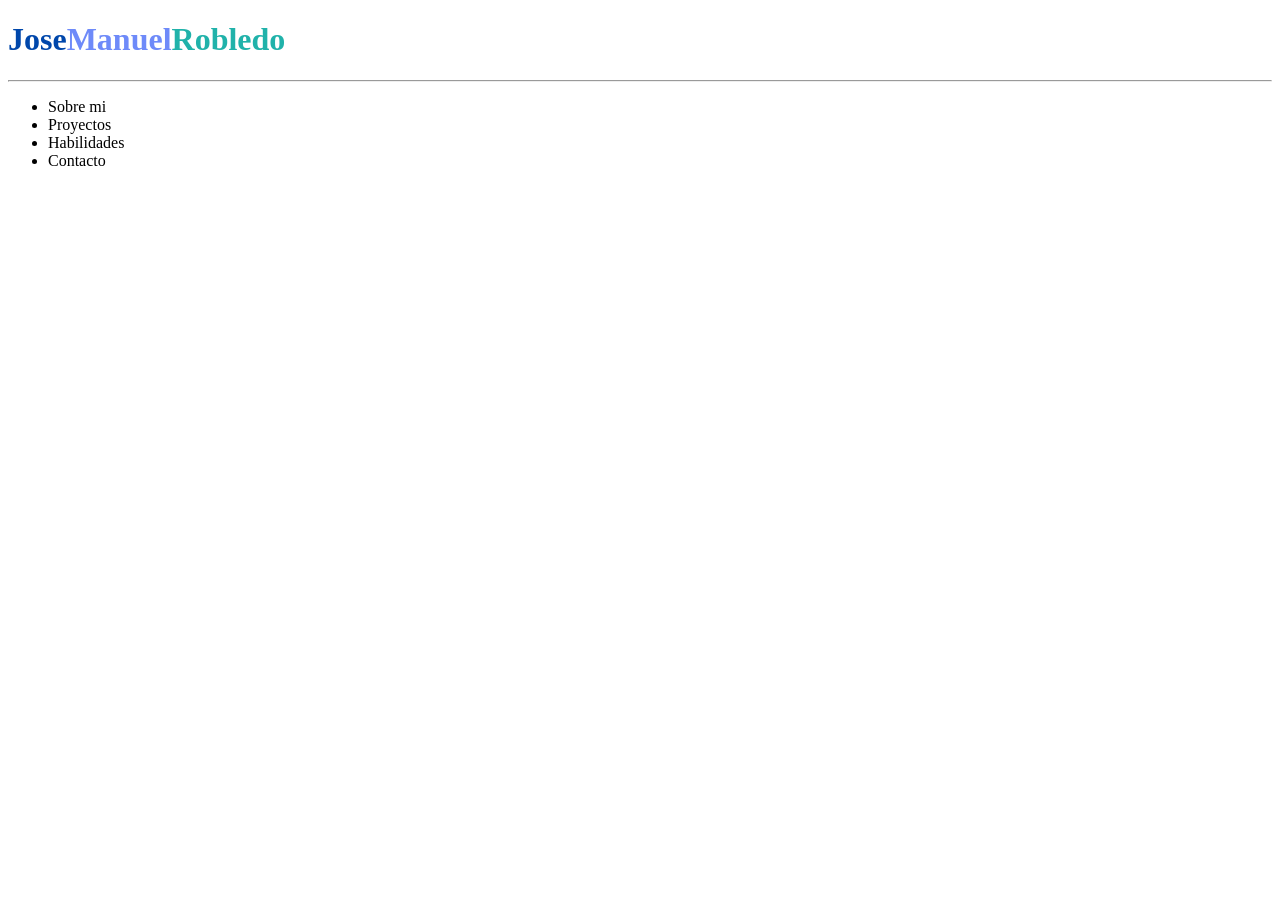
==== index.html @ 614240f0 "feat:first commit" ====
<!DOCTYPE html>
<html lang="en">

<head>
    <meta charset="UTF-8">
    <meta name="viewport" content="width=device-width, initial-scale=1.0">
    <title>Document</title>
    <link rel="stylesheet" href="./css/style.css" />
    <style>
        @import url('https://fonts.googleapis.com/css2?family=Pixelify+Sans:wght@400..700&family=Roboto+Flex:opsz,wght@8..144,100..1000&display=swap');
    </style>
</head>

<body>
    <header>
        <h1><span style="color: #0047AB">Jose</span><span style="color: #6E8AF9">Manuel</span><span
                style="color: #20B2AA">Robledo</span></h1>
                <hr class="hr">
            <p>
                <ul>
                    <li>Sobre mi</li>
                    <li>Proyectos</li>
                    <li>Habilidades</li>
                    <li>Contacto</li>
                </ul>
            </p>

    </header>
    <script src="src/js/script.js"></script>
</body>

</html>
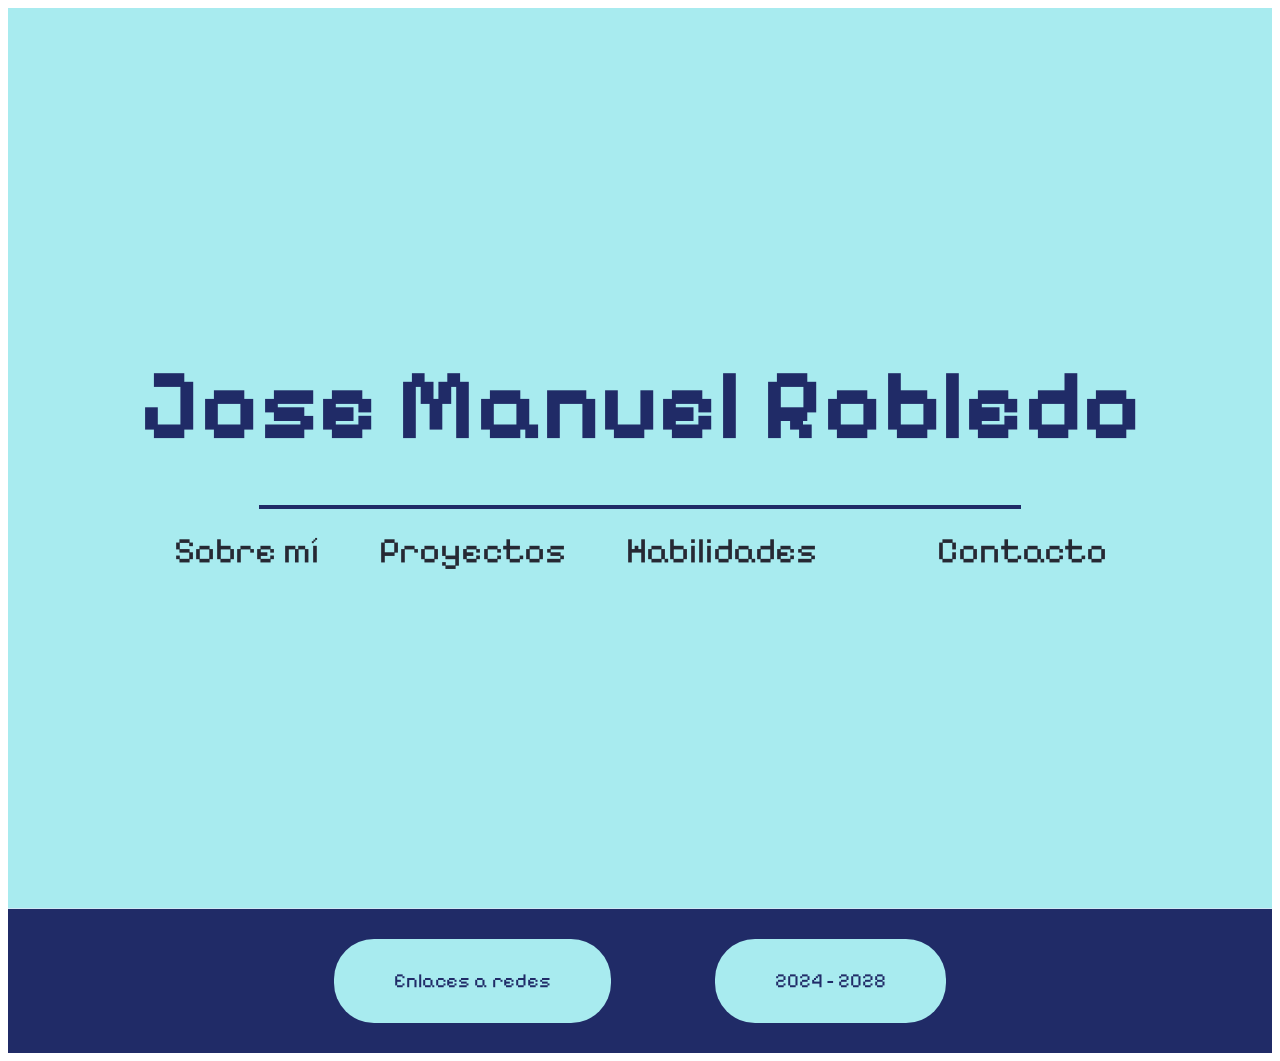
==== commit 84300083: "feat:cambios index" ====
--- a/index.html
+++ b/index.html
@@ -5,7 +5,7 @@
     <meta charset="UTF-8">
     <meta name="viewport" content="width=device-width, initial-scale=1.0">
     <title>Document</title>
-    <link rel="stylesheet" href="./css/style.css" />
+    <link rel="stylesheet" href="./src/css/index.css" />
     <style>
         @import url('https://fonts.googleapis.com/css2?family=Pixelify+Sans:wght@400..700&family=Roboto+Flex:opsz,wght@8..144,100..1000&display=swap');
     </style>
@@ -13,19 +13,29 @@
 
 <body>
     <header>
-        <h1><span style="color: #0047AB">Jose</span><span style="color: #6E8AF9">Manuel</span><span
-                style="color: #20B2AA">Robledo</span></h1>
-                <hr class="hr">
-            <p>
-                <ul>
-                    <li>Sobre mi</li>
-                    <li>Proyectos</li>
-                    <li>Habilidades</li>
-                    <li>Contacto</li>
-                </ul>
-            </p>
+        <h1>
+            <button onclick="location.href='index.html'">Jose Manuel Robledo</button>
+        </h1>
+        <hr class="hr">
+        <nav>
+            <ul>
+                <li><a href='sobre-mi.html'>Sobre mí</a></li>
+                <li><a href='proyectos.html'>Proyectos</a></li>
+                <li><a href='habilidades.html'>Habilidades</button></li>
+                <li><a href='contacto.html'>Contacto</a></li>
+            </ul>
+        </nav>
+    </header>
 
-    </header>
+    <footer>
+        <section>
+            <a href="redes-sociales.html" class="enlace-footer">Enlaces a redes</a>
+        </section>
+
+        <section>
+            2024 - 2028
+        </section>
+    </footer>
     <script src="src/js/script.js"></script>
 </body>
 
--- a/src/css/index.css
+++ b/src/css/index.css
@@ -0,0 +1,86 @@
+header {
+  display: flex;
+  flex-direction: column;
+  justify-content: center;
+  align-items: center;
+  height: 100vh;
+  text-align: center;
+  background-color: #a8ebef;
+}
+
+header h1 {
+  font-family: "Pixelify Sans", sans-serif;
+  font-size: 100px;
+  color: #202B67;
+  margin: 0 0 20px 0;
+}
+
+header h1 button {
+  all: unset;
+  cursor: pointer;
+  color: inherit;
+}
+
+header .hr {
+  width: 60%;
+  border: 2px solid #202B67;
+  margin: 20px 0;
+}
+
+header ul {
+  list-style: none;
+  display: flex;
+  gap: 60px;
+  font-family: "Pixelify Sans", sans-serif;
+  font-size: 36px;
+  margin: 0;
+  padding: 0;
+}
+
+header ul li a {
+  all: unset;
+  cursor: pointer;
+  color: #262833;
+  transition: color 0.3s;
+}
+
+header ul li button:hover {
+  color: #202B67;
+}
+
+
+footer {
+  background-color: #202B67;
+  text-align: center;
+  padding: 30px 0;
+  border-top: 1px solid #d0e8f5;
+  position: relative;
+  bottom: 0;
+  left: 0;
+  width: 100%;
+}
+
+footer section {
+  display: inline-block;
+  margin: 0 50px;
+  background-color: #a8ebef;
+  border-radius: 40px;
+  padding: 30px 60px;
+  font-family: 'pixelify sans', sans-serif;
+  font-size: 20px;
+  color: #202B67;
+}
+
+footer .enlace-footer {
+  color: #202B67;
+  font-family: 'pixelify sans', sans-serif;
+  font-size: 20px;
+  text-decoration: none;
+  cursor: pointer;
+  transition: opacity 0.2s ease;
+}
+
+section.sobre-mi {
+  position: relative;
+  top: -50px;
+}
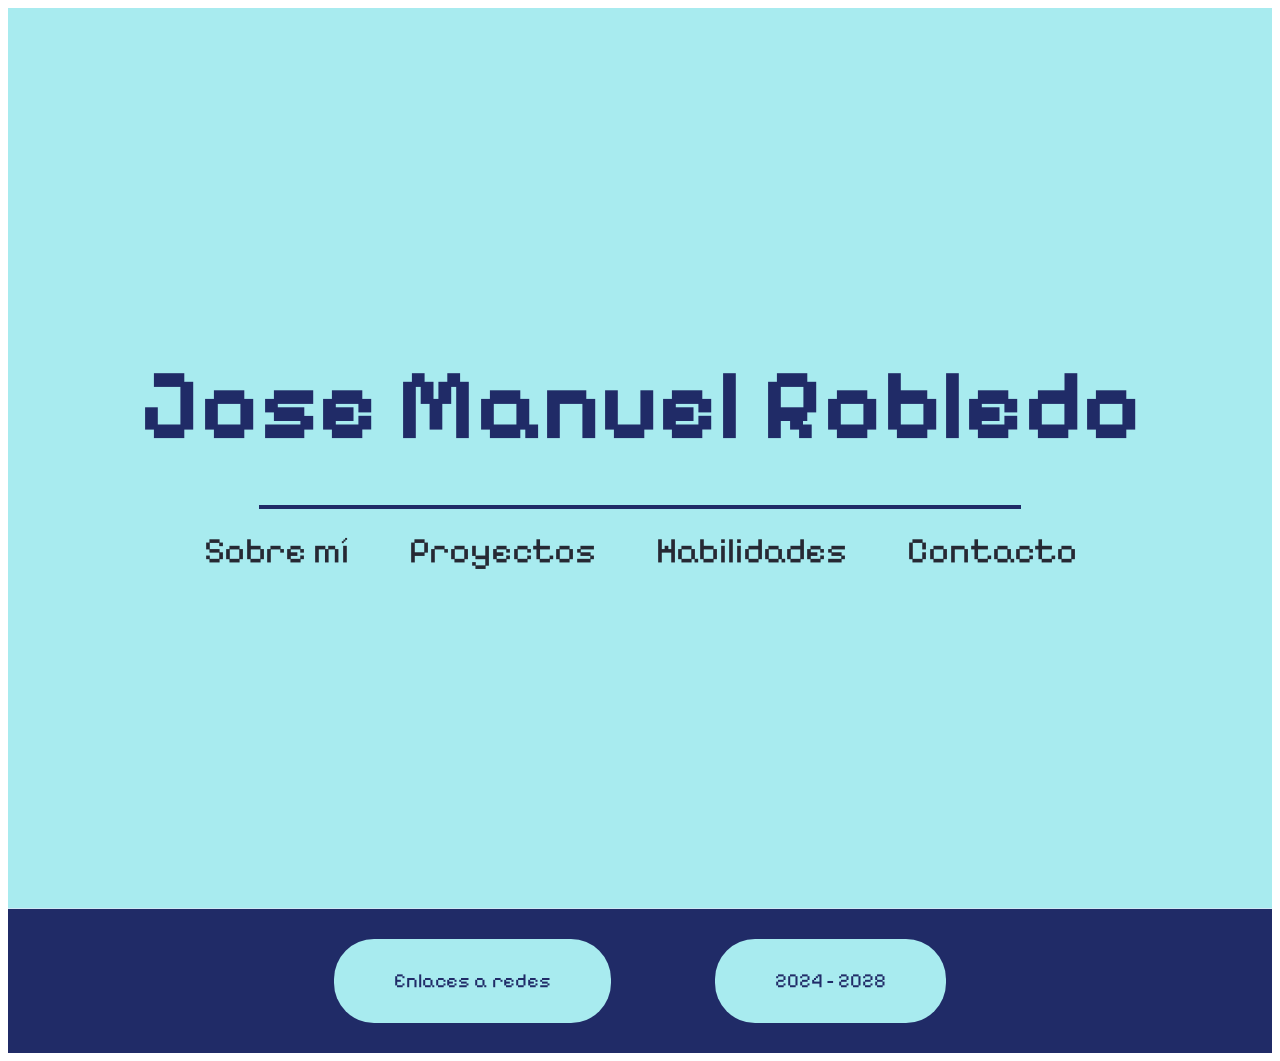
==== commit f37e0b72: "feat:cambios generales" ====
--- a/index.html
+++ b/index.html
@@ -21,7 +21,7 @@
             <ul>
                 <li><a href='sobre-mi.html'>Sobre mí</a></li>
                 <li><a href='proyectos.html'>Proyectos</a></li>
-                <li><a href='habilidades.html'>Habilidades</button></li>
+                <li><a href='habilidades.html'>Habilidades</a></li>
                 <li><a href='contacto.html'>Contacto</a></li>
             </ul>
         </nav>
